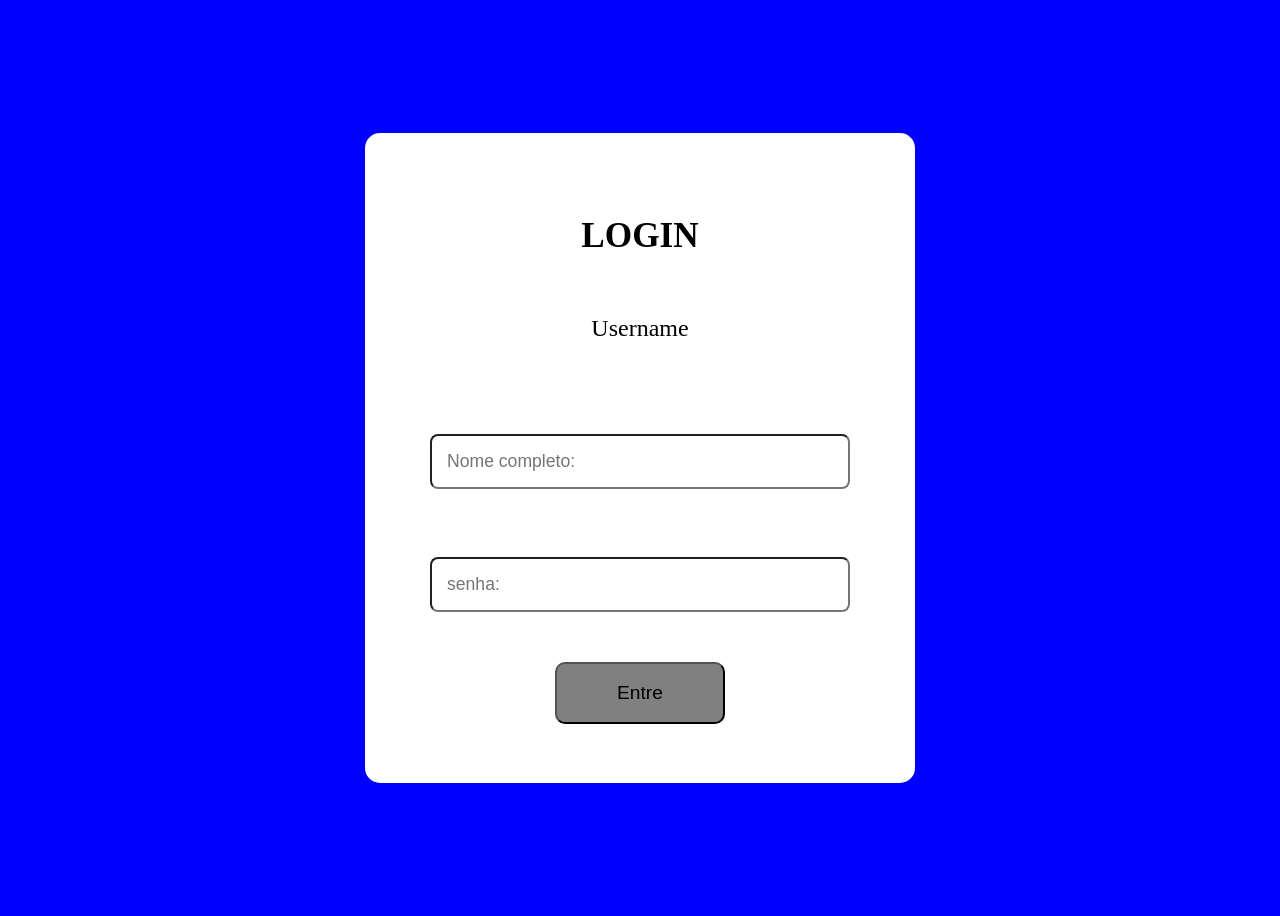
==== Responsivo/index.html @ 39831450 "Add files via upload" ====
<!DOCTYPE html>
<html lang="en">
<head>
    <meta charset="UTF-8">
    <meta name="viewport" content="width=device-width, initial-scale=1.0">
    <title>Document</title>
    <link rel="stylesheet" href="style.css">
    <script src="index.js"></script>
</head>
<body class="bodyzinho">



<div class="box">

    <h1>LOGIN</h1>

<label for="username" id="labelpo"><p>Username</p></label>
<BR>
<input type="email"  id="bloco1"id="bloco" placeholder="Nome completo: ">
<BR>
<input type="password" id="bloco" placeholder="senha: ">

<button onclick="estilizarbotao()"class="botaozao">Entre</button>

</div>

   
</body>
</html>
---- Responsivo/style.css ----
@media screen and (min-width: 0px) and (max-width: 479px){

.bodyzinho{
    background-color: blue;
    display: flex;
    align-items: center;
    justify-content: center;
}

label p{
    font-size: 130%; /* Reduzido levemente para telas pequenas */
}

.box{
    width: 90%; /* Ocupa 90% da largura da tela do celular */
    max-width: 400px; /* Impede que fique gigante em telas intermediárias */
    height: auto; /* Altura automática para não cortar o conteúdo */
    min-height: 500px; /* Garante um tamanho mínimo sem bugar */
    background-color: white;
    border-radius: 10px;
    margin-top: 40px; /* Reduzido para não sumir na tela do celular */
    margin-bottom: 40px;
    
    display: flex;
    flex-direction: column;   
    justify-content: center;  
    align-items: center;      
    gap: 15px; /* Adicionado espaço entre os elementos internos */
    padding: 20px; /* Espaçamento interno para o conteúdo não tocar nas bordas */
    box-sizing: border-box; /* Garante que o padding não aumente o tamanho da box */
}

.box h1{
    font-size: 160%; /* Reduzido para não quebrar linha incorretamente */
    text-align: center;
}

.preencher{
    padding: 0;
    margin: 0;
    background-color: blue;
}

input{
    padding: 12px;
    width: 100%; /* Ocupa toda a largura disponível dentro da box */
    max-width: 280px; /* Limita o tamanho máximo do input */
    border-radius: 5px;
    box-sizing: border-box;
}

.botaozao{
    background-color: gray;
    border-radius: 10px;
    padding: 15px 40px; /* Reduzido para proporção de celular */
    margin-top: 15px;
    font-size: 100%;
}

}

@media screen and (min-width: 480px) and (max-width: 780px){

.bodyzinho{
    background-color:  blue;

    
    display: flex;
    align-items: center;
    justify-content: center;
}

label p{
    font-size: 150%;
}

.box{
   
    width: 500px;
    height: 600px;
    background-color: white;
    border-radius: 10px;
margin-top: 120px;
margin-bottom: 50px;


 display: flex;
    flex-direction: column;   
    justify-content: center;  
    align-items: center;      
    gap: 0px; 

}

.box h1{
    font-size: 200%;
}

.preencher{
    padding: 0;
    margin: 0;
    background-color: blue;
}

input{
    
    padding: 10px;
    width: 400px;
    border-radius: 5px;
}

.botaozao{
    background-color: gray;
    border-radius: 10px;
    padding: 20px 50px;
    margin-top: 20px;
}




}

@media screen and (min-width: 768px) and (max-width: 1024px){

.bodyzinho{
    background-color:  blue;

    
    display: flex;
    align-items: center;
    justify-content: center;
}

label p{
    font-size: 150%;
}

.box{
   
    width: 500px;
    height: 600px;
    background-color: white;
    border-radius: 10px;
margin-top: 120px;
margin-bottom: 50px;


 display: flex;
    flex-direction: column;   
    justify-content: center;  
    align-items: center;      
    gap: 0px; 

}

.box h1{
    font-size: 200%;
}

.preencher{
    padding: 0;
    margin: 0;
    background-color: blue;
}

input{
    
    padding: 10px;
    width: 400px;
    border-radius: 5px;
}

.botaozao{
    background-color: gray;
    border-radius: 10px;
    padding: 20px 50px;
    margin-top: 20px;
}

}

@media screen and (min-width: 1025px) and (max-width: 1722px){

.bodyzinho{
    background-color: blue;
    display: flex;
    align-items: center;
    justify-content: center;
    min-height: 100vh; /* Garante que o fundo ocupe toda a altura da tela do PC */
}

label p{
    font-size: 150%; /* Texto legível para leitura em monitores */
}

.box{
    width: 100%;
    max-width: 550px; /* Caixa robusta e centralizada no monitor */
    height: auto;
    min-height: 650px; /* Proporção vertical elegante para desktop */
    background-color: white;
    border-radius: 15px; /* Bordas levemente mais suaves em telas maiores */
    margin-top: 60px;
    margin-bottom: 60px;
    
    display: flex;
    flex-direction: column;   
    justify-content: center;  
    align-items: center;      
    gap: 25px; /* Maior espaçamento entre os elementos no PC */
    padding: 40px; /* Mais respiro para o conteúdo interno */
    box-sizing: border-box;
}

.box h1{
    font-size: 220%; /* Título de destaque para telas grandes */
    text-align: center;
    margin-bottom: 10px;
}

.preencher{
    padding: 0;
    margin: 0;
    background-color: blue;
}

input{
    padding: 15px; /* Campo mais alto e fácil de clicar com o mouse */
    width: 100%;
    max-width: 420px; /* Input largo acompanhando o tamanho da box */
    border-radius: 8px;
    font-size: 110%; /* Texto interno do input legível */
    box-sizing: border-box;
}

.botaozao{
    background-color: gray;
    border-radius: 10px;
    padding: 18px 60px; /* Botão imponente para clique em desktop */
    margin-top: 25px;
    font-size: 120%; /* Texto do botão destacado */
    cursor: pointer; /* Transforma a seta do mouse na mãozinha de clique */
}

}
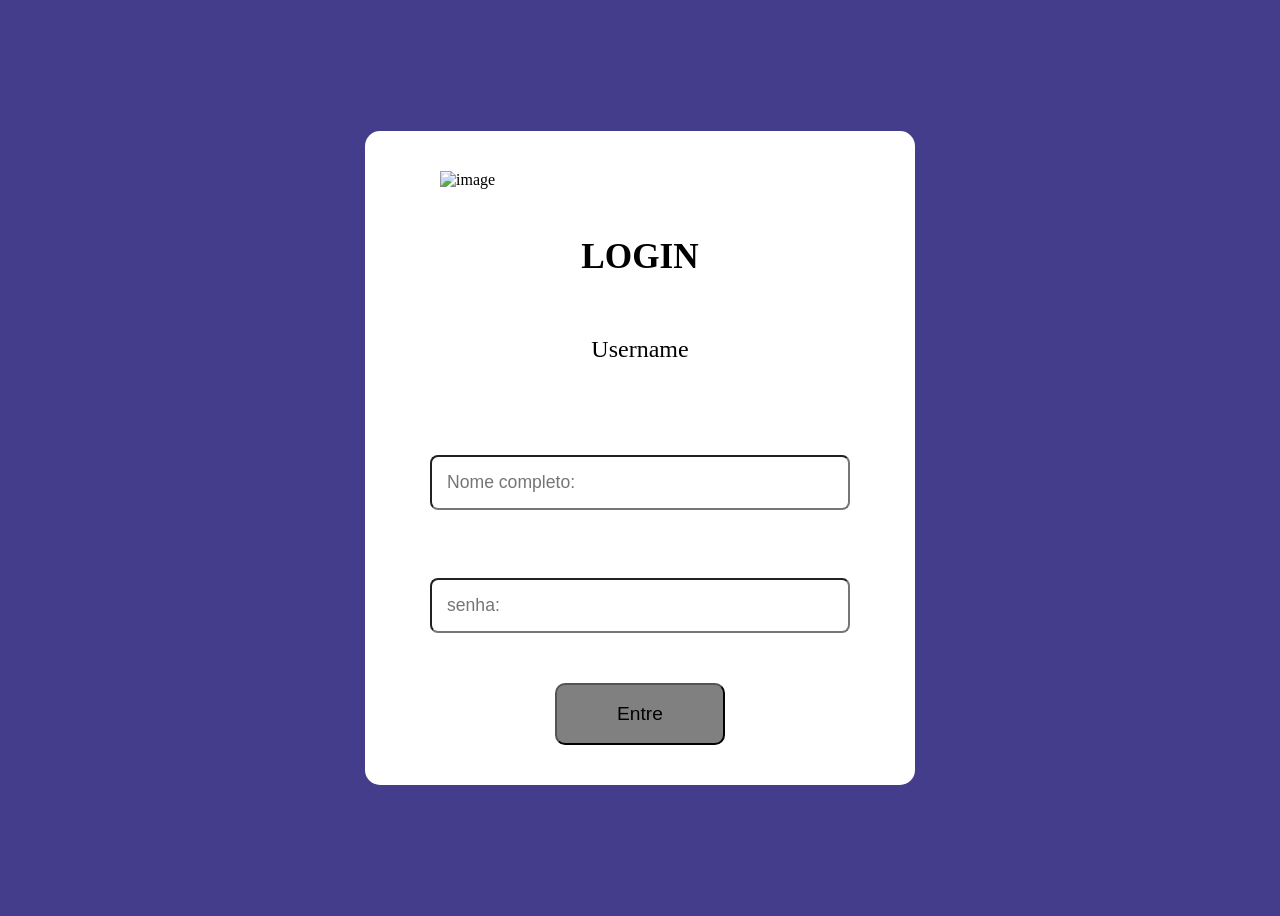
==== commit e0a2b173: "Add files via upload" ====
--- a/Responsivo/index.html
+++ b/Responsivo/index.html
@@ -13,11 +13,13 @@
 
 <div class="box">
 
+    <img src="https://www.image2url.com/r2/default/images/1779023331048-3301a6b6-77e8-426d-85c4-3e63a2152f74.png" alt="image" width="400px"/>
+
     <h1>LOGIN</h1>
 
 <label for="username" id="labelpo"><p>Username</p></label>
 <BR>
-<input type="email"  id="bloco1"id="bloco" placeholder="Nome completo: ">
+<input type="email"  id="bloco-1" placeholder="Nome completo: ">
 <BR>
 <input type="password" id="bloco" placeholder="senha: ">
 
--- a/Responsivo/style.css
+++ b/Responsivo/style.css
@@ -1,50 +1,50 @@
 @media screen and (min-width: 0px) and (max-width: 479px){
 
 .bodyzinho{
-    background-color: blue;
-    display: flex;
-    align-items: center;
-    justify-content: center;
-}
-
-label p{
-    font-size: 130%; /* Reduzido levemente para telas pequenas */
-}
-
-.box{
-    width: 90%; /* Ocupa 90% da largura da tela do celular */
-    max-width: 400px; /* Impede que fique gigante em telas intermediárias */
-    height: auto; /* Altura automática para não cortar o conteúdo */
-    min-height: 500px; /* Garante um tamanho mínimo sem bugar */
-    background-color: white;
-    border-radius: 10px;
-    margin-top: 40px; /* Reduzido para não sumir na tela do celular */
+    background-color: #433D8B;
+    display: flex;
+    align-items: center;
+    justify-content: center;
+}
+
+label p{
+    font-size: 130%; 
+}
+
+.box{
+    width: 90%; 
+    max-width: 400px; 
+    height: auto; 
+    min-height: 500px; 
+    background-color: white;
+    border-radius: 10px;
+    margin-top: 40px; 
     margin-bottom: 40px;
     
     display: flex;
     flex-direction: column;   
     justify-content: center;  
     align-items: center;      
-    gap: 15px; /* Adicionado espaço entre os elementos internos */
-    padding: 20px; /* Espaçamento interno para o conteúdo não tocar nas bordas */
-    box-sizing: border-box; /* Garante que o padding não aumente o tamanho da box */
-}
-
-.box h1{
-    font-size: 160%; /* Reduzido para não quebrar linha incorretamente */
+    gap: 15px; 
+    padding: 20px; 
+    box-sizing: border-box; 
+}
+
+.box h1{
+    font-size: 160%; 
     text-align: center;
 }
 
 .preencher{
     padding: 0;
     margin: 0;
-    background-color: blue;
+    background-color: #433D8B;
 }
 
 input{
     padding: 12px;
-    width: 100%; /* Ocupa toda a largura disponível dentro da box */
-    max-width: 280px; /* Limita o tamanho máximo do input */
+    width: 100%; 
+    max-width: 280px; 
     border-radius: 5px;
     box-sizing: border-box;
 }
@@ -52,7 +52,7 @@
 .botaozao{
     background-color: gray;
     border-radius: 10px;
-    padding: 15px 40px; /* Reduzido para proporção de celular */
+    padding: 15px 40px; 
     margin-top: 15px;
     font-size: 100%;
 }
@@ -62,7 +62,7 @@
 @media screen and (min-width: 480px) and (max-width: 780px){
 
 .bodyzinho{
-    background-color:  blue;
+    background-color:  #433D8B;
 
     
     display: flex;
@@ -99,7 +99,7 @@
 .preencher{
     padding: 0;
     margin: 0;
-    background-color: blue;
+    background-color: #433D8B;
 }
 
 input{
@@ -124,7 +124,7 @@
 @media screen and (min-width: 768px) and (max-width: 1024px){
 
 .bodyzinho{
-    background-color:  blue;
+    background-color:  #433D8B;
 
     
     display: flex;
@@ -161,7 +161,7 @@
 .preencher{
     padding: 0;
     margin: 0;
-    background-color: blue;
+    background-color: #433D8B;
 }
 
 input{
@@ -183,24 +183,24 @@
 @media screen and (min-width: 1025px) and (max-width: 1722px){
 
 .bodyzinho{
-    background-color: blue;
-    display: flex;
-    align-items: center;
-    justify-content: center;
-    min-height: 100vh; /* Garante que o fundo ocupe toda a altura da tela do PC */
-}
-
-label p{
-    font-size: 150%; /* Texto legível para leitura em monitores */
+    background-color: #433D8B;
+    display: flex;
+    align-items: center;
+    justify-content: center;
+    min-height: 100vh; 
+}
+
+label p{
+    font-size: 150%; 
 }
 
 .box{
     width: 100%;
-    max-width: 550px; /* Caixa robusta e centralizada no monitor */
+    max-width: 550px; 
     height: auto;
-    min-height: 650px; /* Proporção vertical elegante para desktop */
-    background-color: white;
-    border-radius: 15px; /* Bordas levemente mais suaves em telas maiores */
+    min-height: 650px; 
+    background-color: white;
+    border-radius: 15px; 
     margin-top: 60px;
     margin-bottom: 60px;
     
@@ -208,13 +208,13 @@
     flex-direction: column;   
     justify-content: center;  
     align-items: center;      
-    gap: 25px; /* Maior espaçamento entre os elementos no PC */
-    padding: 40px; /* Mais respiro para o conteúdo interno */
-    box-sizing: border-box;
-}
-
-.box h1{
-    font-size: 220%; /* Título de destaque para telas grandes */
+    gap: 25px; 
+    padding: 40px; 
+    box-sizing: border-box;
+}
+
+.box h1{
+    font-size: 220%; 
     text-align: center;
     margin-bottom: 10px;
 }
@@ -222,25 +222,91 @@
 .preencher{
     padding: 0;
     margin: 0;
-    background-color: blue;
-}
-
-input{
-    padding: 15px; /* Campo mais alto e fácil de clicar com o mouse */
+    background-color: #433D8B;
+}
+
+input{
+    padding: 15px; 
     width: 100%;
-    max-width: 420px; /* Input largo acompanhando o tamanho da box */
+    max-width: 420px; 
     border-radius: 8px;
-    font-size: 110%; /* Texto interno do input legível */
-    box-sizing: border-box;
-}
-
-.botaozao{
-    background-color: gray;
-    border-radius: 10px;
-    padding: 18px 60px; /* Botão imponente para clique em desktop */
+    font-size: 110%;
+    box-sizing: border-box;
+}
+
+.botaozao{
+    background-color: gray;
+    border-radius: 10px;
+    padding: 18px 60px; 
     margin-top: 25px;
-    font-size: 120%; /* Texto do botão destacado */
-    cursor: pointer; /* Transforma a seta do mouse na mãozinha de clique */
-}
-
-}+    font-size: 120%; 
+    cursor: pointer; 
+}
+
+}
+
+@media screen and (min-width: 1026px) and (max-width: 1920px){
+    .bodyzinho{
+    background-color: #433D8B;
+    display: flex;
+    align-items: center;
+    justify-content: center;
+    min-height: 100vh; 
+}
+
+label p{
+    font-size: 150%; 
+}
+
+.box{
+    width: 100%;
+    max-width: 550px; 
+    height: auto;
+    min-height: 650px;
+    background-color: white;
+    border-radius: 15px; 
+    margin-top: 60px;
+    margin-bottom: 60px;
+    
+    display: flex;
+    flex-direction: column;   
+    justify-content: center;  
+    align-items: center;      
+    gap: 25px; 
+    padding: 40px; 
+    box-sizing: border-box;
+}
+
+.box h1{
+    font-size: 220%; 
+    text-align: center;
+    margin-bottom: 10px;
+}
+
+.preencher{
+    padding: 0;
+    margin: 0;
+    background-color: #433D8B;
+}
+
+input{
+    padding: 15px; 
+    width: 100%;
+    max-width: 420px; 
+    border-radius: 8px;
+    font-size: 110%; 
+    box-sizing: border-box;
+}
+
+.botaozao{
+    background-color: gray;
+    border-radius: 10px;
+    padding: 18px 60px; 
+    margin-top: 25px;
+    font-size: 120%; 
+    cursor: pointer; 
+}
+
+}
+
+
